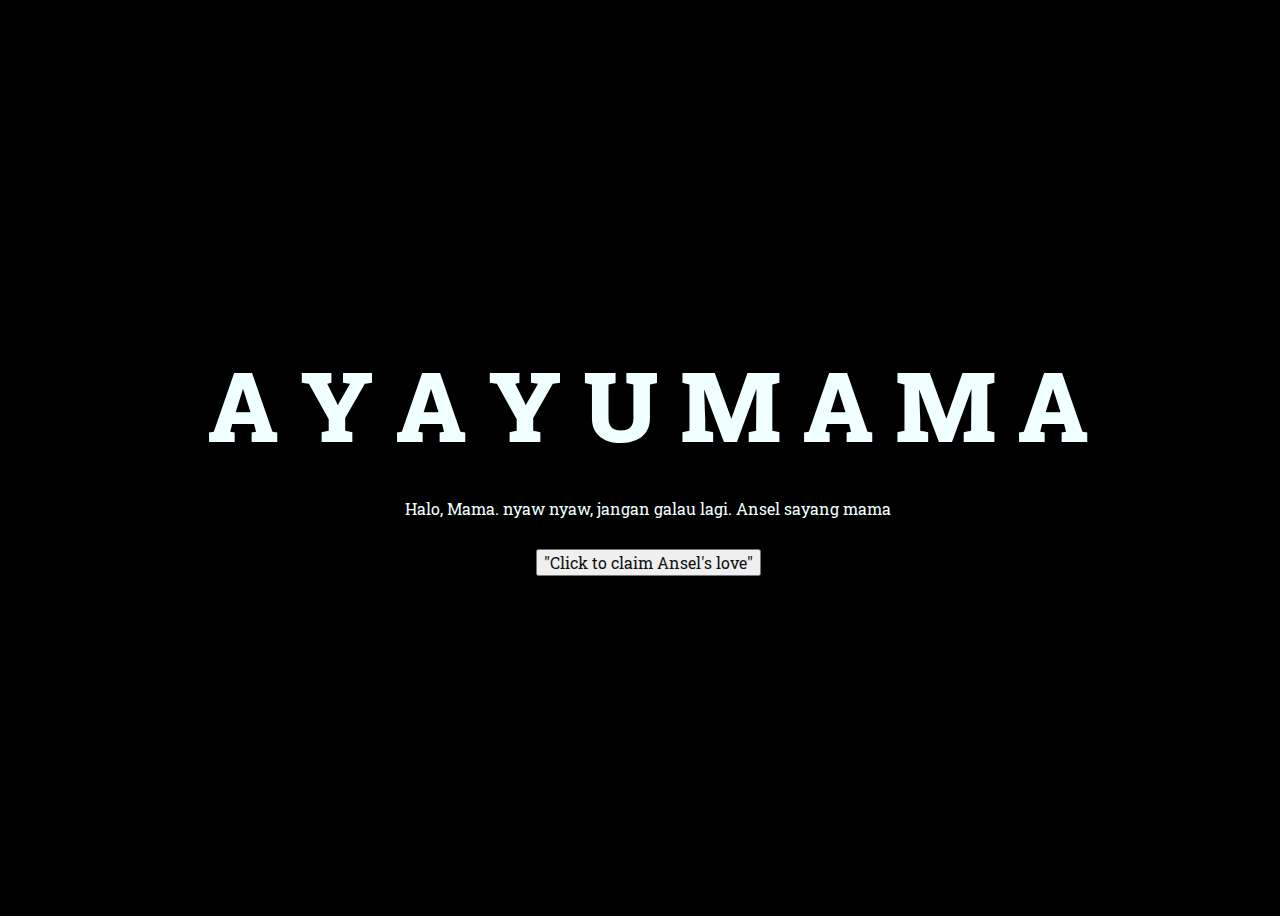
==== index.html @ 6f9233b1 "first commit" ====
<!DOCTYPE html>
<html lang="en">
<head>
    <meta charset="UTF-8">
    <meta http-equiv="X-UA-Compatible" content="IE=edge">
    <meta name="viewport" content="width=device-width, initial-scale=1.0">
    <link rel="stylesheet" href="css/style.css">
    <link rel="icon" href="img/flowers.png" type="image/x-icon">
    <title>Special gift for my beloved mom</title>
</head>
<body>
    <div class="greetings">
    <!-- silahkan menambah kata sesuai keinginan dengan <span>text...</span -->
        <span>A</span>
        <span>Y</span>
        <span>A</span>
        <span>Y</span>
        <span>U</span>
        <span>M</span>
        <span>A</span>
        <span>M</span>
        <span>A</span>
        
    </div>
    <div class="description">
        <span>Halo, Mama.</span> 
        <span>nyaw nyaw, jangan galau lagi. Ansel sayang mama</span>
    </div>
    <div class="button">
        <button>
            <a href="flower.html">"Click to claim Ansel's love"</a>
        </button>
        
    </div>
</body>
</html>
---- css/style.css ----
@import url('https://fonts.googleapis.com/css2?family=Roboto+Slab:wght@100..900&display=swap');
*{
    font-family: "Roboto Slab", serif;
}
body{
    color: azure;
    width: 100%;
    height: 100vh;
    display: flex;
    flex-direction: column;
    align-items: center;
    justify-content: center;
    background-color: black;
}
.greetings{
    font-size: 6rem;
    font-weight: 900;
}
.greetings > span{
    animation: glow 2.5s ease-in-out infinite;
}
@keyframes glow{
    0%, 100%{
        color: #fff;
        text-shadow: 0 0 12px #39c6d6, 0 0 50px #39c6d6, 0 0 100px #39c6d6;
    }
    10%, 90%{
        color: #111;
        text-shadow: none;
    }
}
.greetings > span:nth-child(2){
    animation-delay: .2s ;
}
.greetings > span:nth-child(3){
    animation-delay: .4s ;
}
.greetings > span:nth-child(4){
    animation-delay: .6s;
}
.greetings > span:nth-child(5){
    animation-delay: .8s;
}

.description{
    font-size: 1rem;
    margin-top: 30px;
    margin-bottom: 30px;
}

.button a{
    text-decoration: none;
    font-size: 1rem;
    color: #111;
}

@media screen and (max-width:574px){
    .greetings{
        display: block;
        font-size: 3rem;
        font-weight: 500;
        text-align: center;
    }
    .description{
        font-size: 1rem;
    }
    
    .button a{
        font-size: .5rem;
    }
}
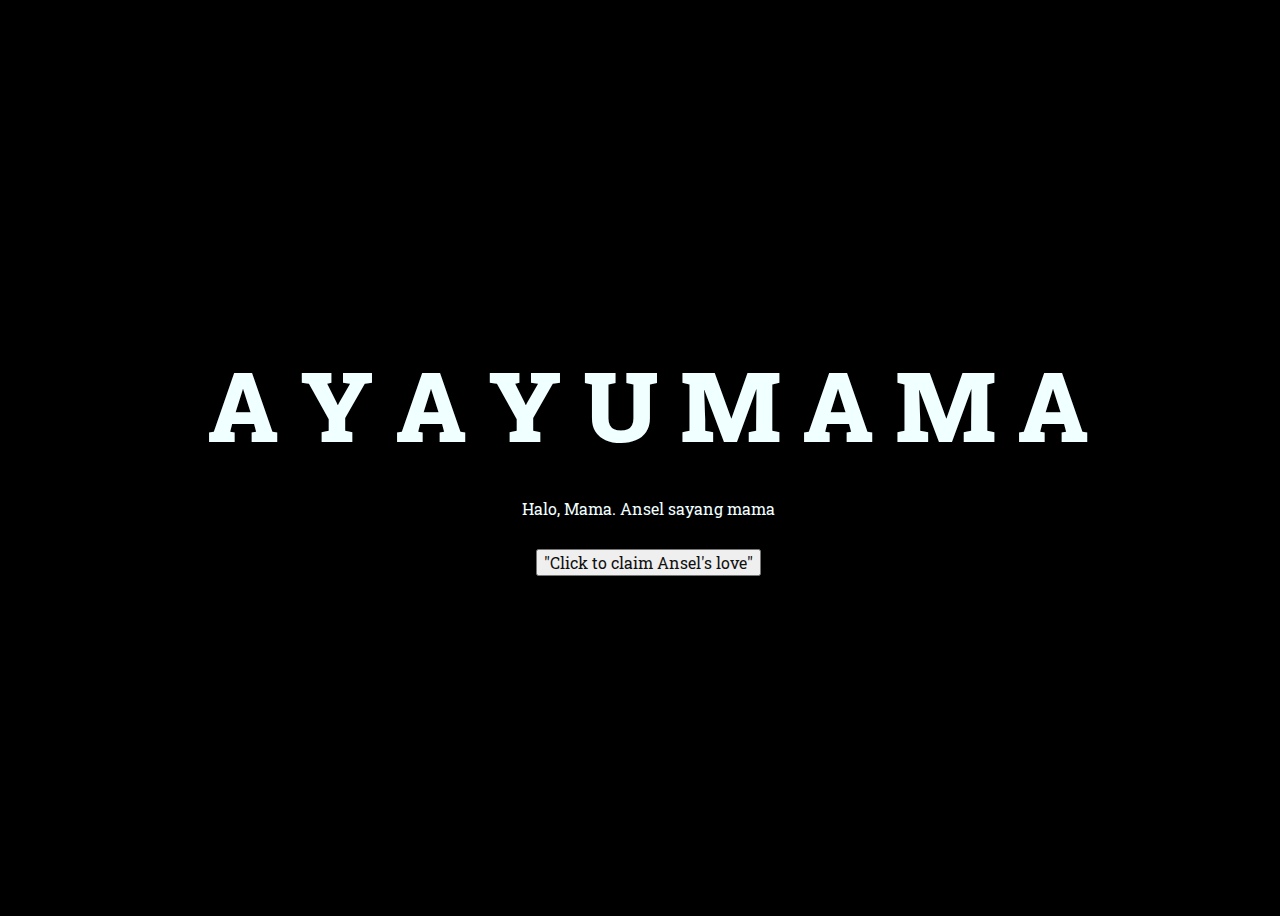
==== commit 6020dbde: "index.html" ====
--- a/index.html
+++ b/index.html
@@ -24,7 +24,7 @@
     </div>
     <div class="description">
         <span>Halo, Mama.</span> 
-        <span>nyaw nyaw, jangan galau lagi. Ansel sayang mama</span>
+        <span>Ansel sayang mama</span>
     </div>
     <div class="button">
         <button>
@@ -33,4 +33,4 @@
         
     </div>
 </body>
-</html>+</html>
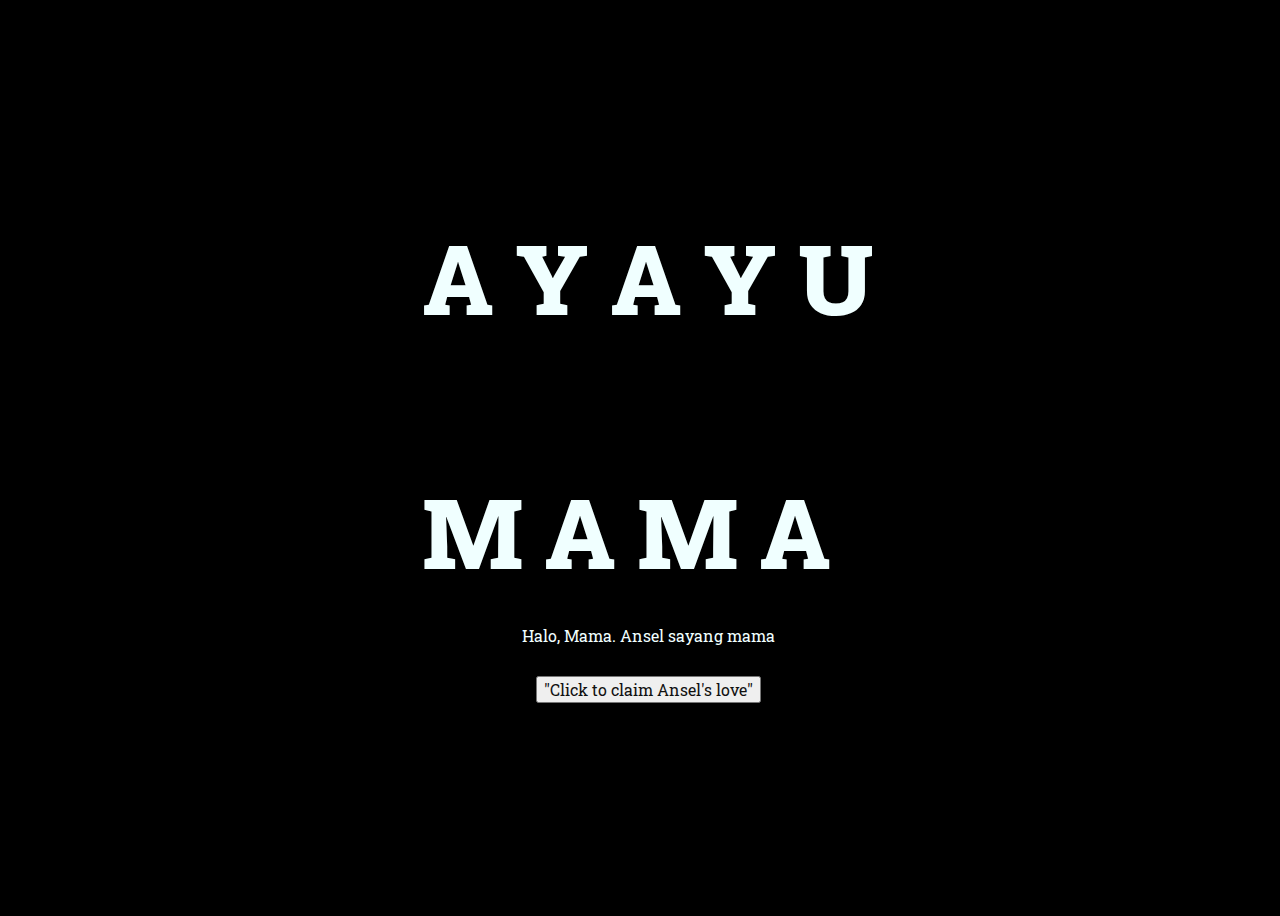
==== commit ae9457f1: "index.html" ====
--- a/index.html
+++ b/index.html
@@ -15,7 +15,7 @@
         <span>Y</span>
         <span>A</span>
         <span>Y</span>
-        <span>U</span>
+        <span>U</span> <br></br>
         <span>M</span>
         <span>A</span>
         <span>M</span>
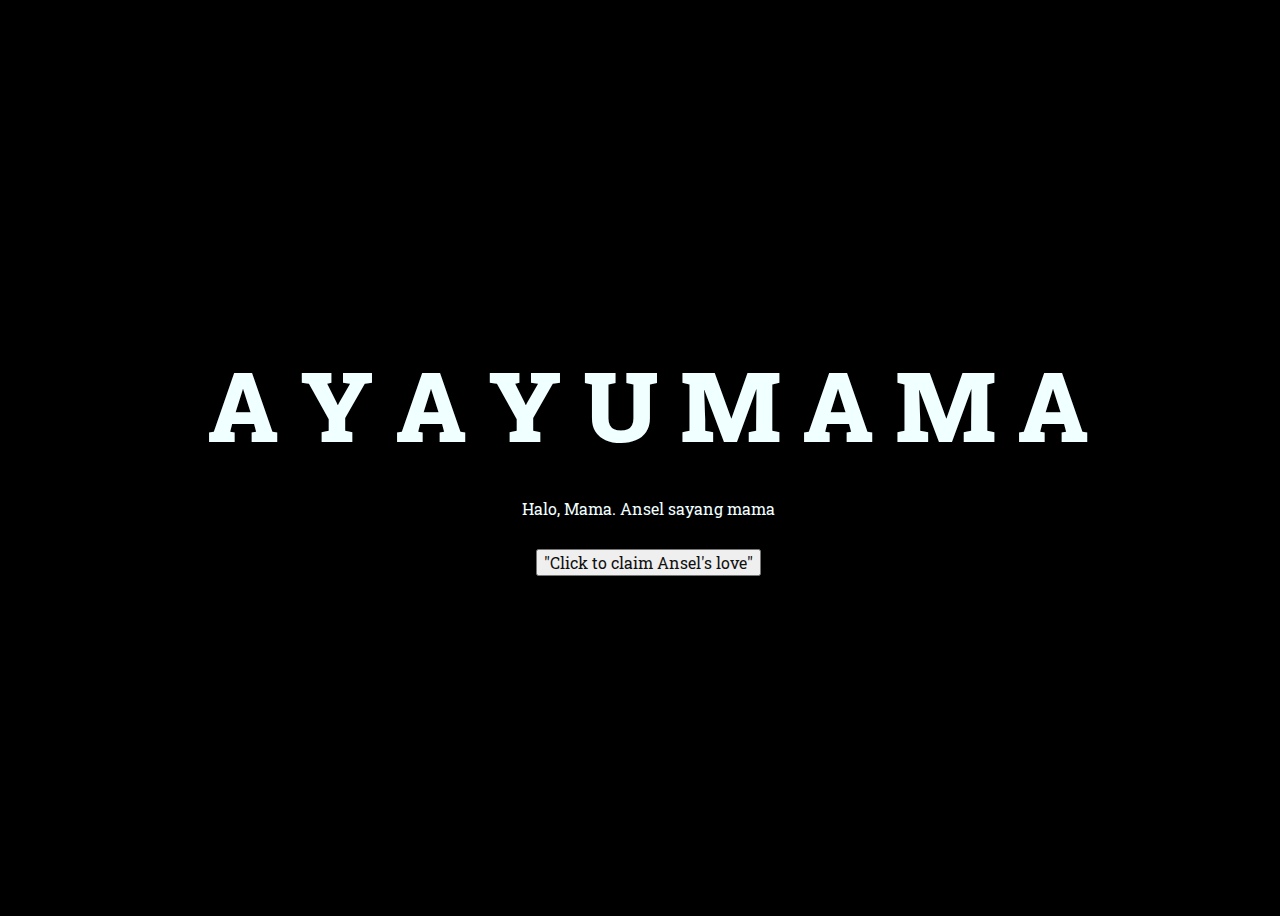
==== commit 8f821d63: "index.html" ====
--- a/index.html
+++ b/index.html
@@ -15,7 +15,7 @@
         <span>Y</span>
         <span>A</span>
         <span>Y</span>
-        <span>U</span> <br></br>
+        <span>U</span> 
         <span>M</span>
         <span>A</span>
         <span>M</span>
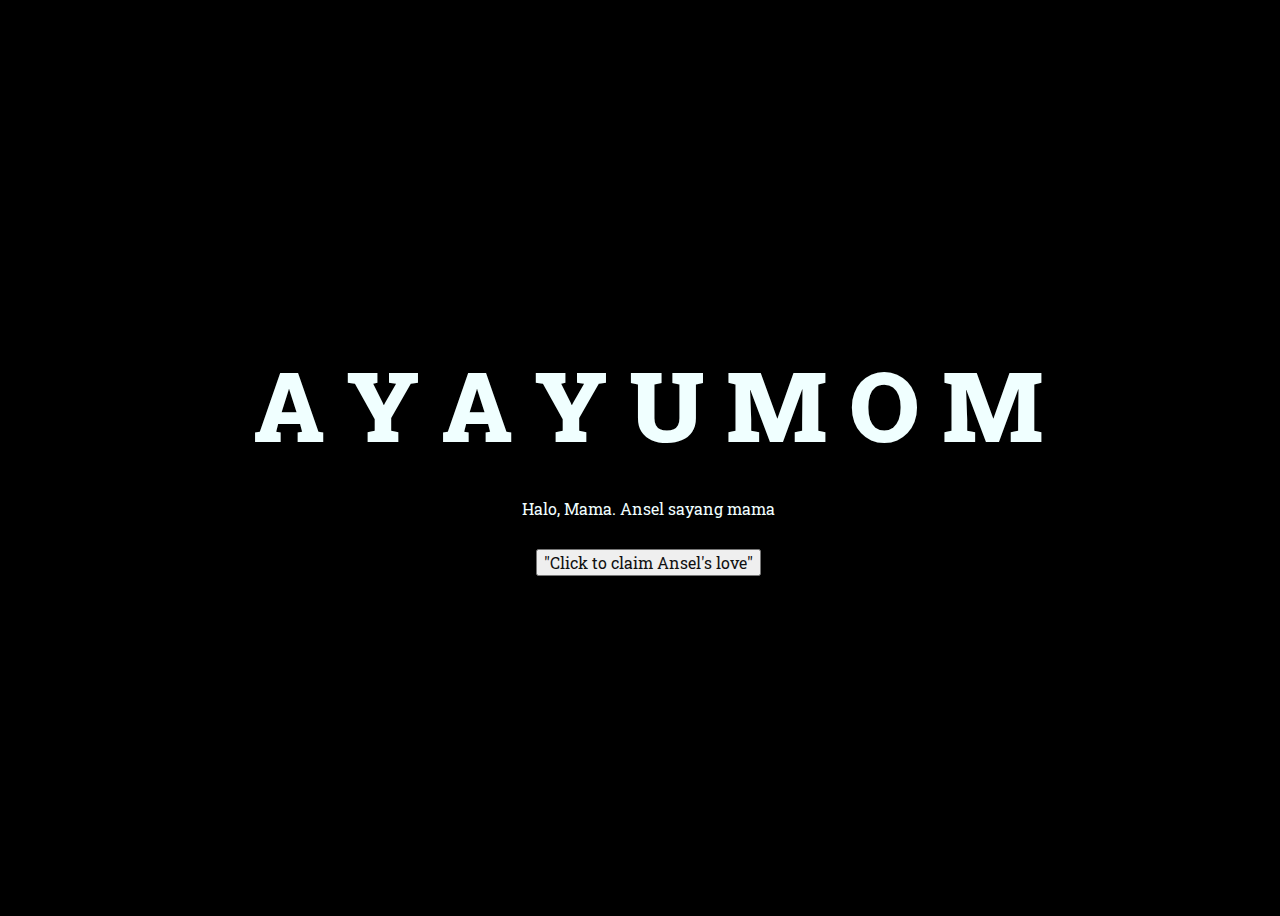
==== commit ccfdf1ee: "Index.html" ====
--- a/index.html
+++ b/index.html
@@ -17,9 +17,8 @@
         <span>Y</span>
         <span>U</span> 
         <span>M</span>
-        <span>A</span>
+        <span>O</span>
         <span>M</span>
-        <span>A</span>
         
     </div>
     <div class="description">
